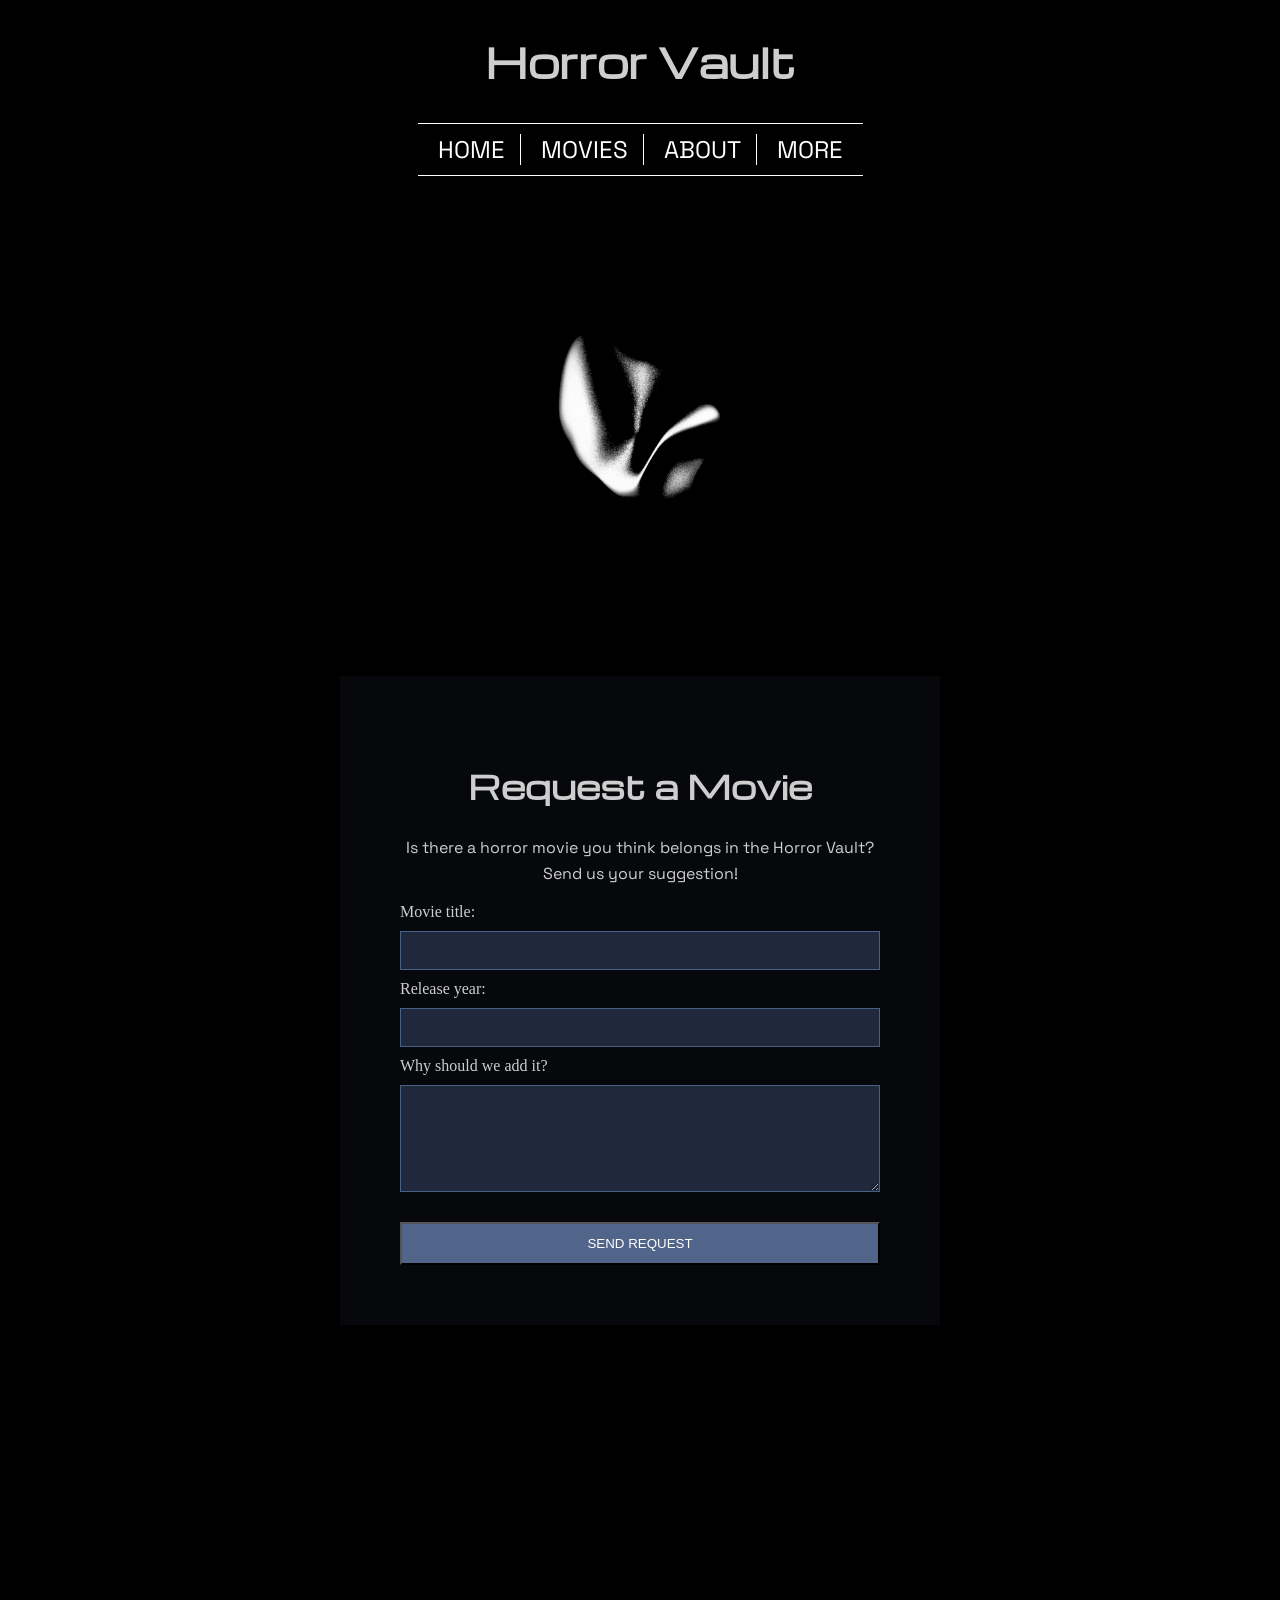
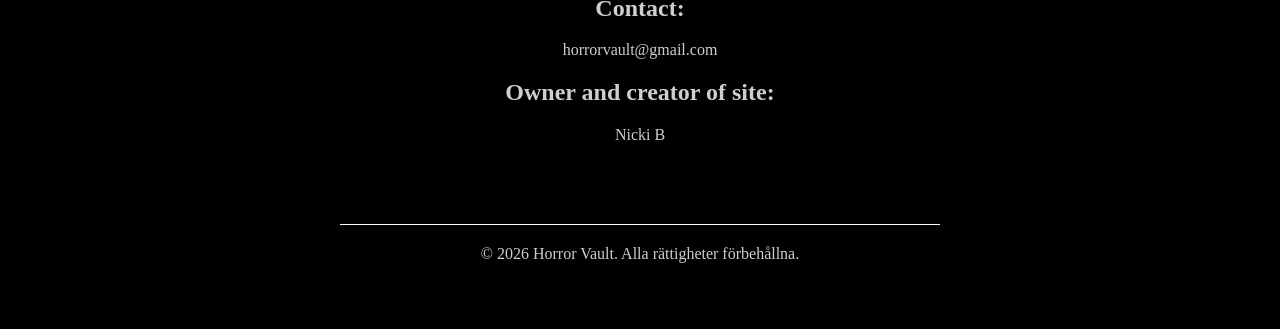
==== more.html @ a72b3e7f "Sep 17, 2026, 7:49 PM" ====
<!doctype html>
<html lang="en">
  <head>
    <meta charset="UTF-8" />
    <meta name="viewport" content="width=device-width, initial-scale=1.0" />
    <title>Horror Vault: More</title>
    <meta
      name="description"
      content="Send in requests for movies to be graded and added on the site, and take part in a quiz."
    />
    <link rel="stylesheet" href="style.css" />
  </head>
  <body>
    <nav class="navbar">
      <div class="nav-logo">
        <h1 class="logo-text">Horror Vault</h1>
      </div>

      <ul class="nav-links">
        <li><a href="index.html" class="nav-item">HOME</a></li>
        <li><a href="#movies-section" class="nav-item">MOVIES</a></li>
        <li><a href="#about" class="nav-item">ABOUT</a></li>
        <li><a href="" class="nav-item">MORE</a></li>
      </ul>
    </nav>

    <img
      class="effect-gif"
      src="pictures/effect.gif"
      alt="Gif of a white item moving"
    />
    <main>
      <section class="movie-request">
        <h2>Request a Movie</h2>

        <p>
          Is there a horror movie you think belongs in the Horror Vault? Send us
          your suggestion!
        </p>

        <form>
          <label for="movie">Movie title:</label>
          <input type="text" id="movie" name="movie" required />

          <label for="year">Release year:</label>
          <input type="number" id="year" name="year" />

          <label for="reason">Why should we add it?</label>
          <textarea id="reason" name="reason" rows="5"></textarea>

          <button type="submit">SEND REQUEST</button>
        </form>
      </section>
    </main>

    <!-- About/footer -->
    <footer class="main-footer">
      <div id="about" class="footer-content">
        <h2>Contact:</h2>
        <p>horrorvault@gmail.com</p>
        <h2>Owner and creator of site:</h2>
        <p>Nicki B</p>
        <p id="rättigheter">
          © 2026 Horror Vault. Alla rättigheter förbehållna.
        </p>
      </div>
    </footer>
  </body>
</html>
---- style.css ----
/* ===== Bara fonts ===== */
@font-face {
  font-family: "Michroma";
  src: url("fonts/Michroma-Regular.ttf") format("truetype");
  font-weight: 400;
  font-style: normal;
}

@font-face {
  font-family: "Caveat";
  src: url("fonts/Caveat-VariableFont_wght.ttf");
  font-weight: 400 700;
  font-style: normal;
}

@font-face {
  font-family: "Space Grotesk Michroma";
  src: url("fonts/SpaceGrotesk-VariableFont_wght.ttf") format("truetype");
  font-weight: 100 900;
  font-style: normal;
}
/* ===== Allmänt ===== */

* {
  box-sizing: border-box;
}

body {
  color: rgb(206, 206, 206);
  background-color: black;
  margin: 0;
}

html {
  scroll-behavior: smooth;
}

a {
  color: white;
  text-decoration: none;
}

/* ===== Navigering ===== */
.logo-text {
  font-family: "Michroma", sans-serif;
  font-size: 2.5rem;
}

.nav-item {
  font-family: "Space Grotesk Michroma", sans-serif;
  font-size: 1.5rem;
}

.nav-item:hover {
  color: #466086;
}
.navbar {
  display: flex;
  flex-direction: column;
  text-align: center;
}

.nav-links {
  display: flex;
  flex-direction: row;
  gap: 5px;
  margin: auto;
  list-style: none;
  padding: 10px 5px;
  border-top: 1px solid white;
  border-bottom: 1px solid white;
}

.nav-links li {
  padding: 0 15px;
  border-right: 1px solid white;
}

.nav-links li:last-child {
  border-right: none;
}

/* ===== Intro / om sidan ===== */

.about-site {
  width: 90%;
  max-width: 900px;
  margin: 0 auto;
  font-family: "Michroma", sans-serif;
  font-size: 1rem;
}

.eye-gif {
  width: 300px;
  max-width: 80%;
  height: auto;
  display: block;
  margin: 100px auto;
}

.intro {
  width: 100%;
  max-width: 100%;
  text-align: center;
  margin-bottom: 300px;
  padding: 0 10px;
}
/* ===== Filmer ===== */

.title {
  font-family: "Michroma", sans-serif;
  font-size: 2rem;
  text-align: center;
}

.case-number {
  font-family: "Space Grotesk Michroma", sans-serif;
  font-size: 1rem;
}
.movie-name {
  font-family: "Michroma", sans-serif;
  font-size: 1.5rem;
}

.movie-description {
  font-family: "Caveat", cursive;
  font-size: 1.5rem;
  margin: 20px 15px;
}

/* Kolumner minst 250px bredda, staplas på höjd på mobil, gap = avstånd */

.movies-grid {
  display: grid;
  grid-template-columns: 1fr;
  gap: 20px;
  justify-items: center;
}

.movie-poster {
  width: 300px;
  height: auto;
  align-self: center;
}
.movie-card {
  width: 90%;
  height: auto;
  display: flex;
  flex-direction: column;
  background-color: rgba(32, 41, 59, 0.2);
  border-color: red;
  text-align: center;
  max-width: 450px;
  place-items: center;
  padding: 15px;
  box-sizing: border-box;
}

/* ===== Footer/slutet av sidan ===== */

.main-footer {
  width: 100%;
  display: flex;
  justify-content: center;
  padding: 50px 20px;
  margin-top: 200px;
}

.footer-content {
  width: 100%;
  max-width: 600px;
  text-align: center;
}

#rättigheter {
  border-top: 1px solid white;
  padding-top: 20px;
  margin-top: 80px;
}

/* --- För mobiler --- */

@media (max-width: 599px) {
  .logo-text {
    font-size: 1.8rem;
  }

  .nav-item {
    font-size: 1rem;
  }

  .nav-links {
    gap: 5px;
    padding: 10px 5px;
  }

  .nav-links li {
    padding: 0 5px;
  }

  .movie-request {
    width: 90%;
    max-width: 600px;
    margin: 50px auto;
    padding: 25px;
    box-sizing: border-box;
  }
}

/* == För större skärmar) == */

@media (min-width: 600px) {
  .movies-grid {
    grid-template-columns: repeat(2, 1fr);
  }
  .movie-request {
    padding: 60px;
  }
}

/* == Animationer / extra == */

.about-site {
  animation: fadeIn 2s ease-in;
}

@keyframes fadeIn {
  from {
    opacity: 0;
  }
  to {
    opacity: 1;
  }
}
/* == more.html == */
/* == intro == */
.effect-gif {
  width: 300px;
  max-width: 80%;
  height: auto;
  display: block;
  margin: 100px auto 100px;
}

/* == request-movie == */
.movie-request {
  width: 90%;
  max-width: 600px;
  margin: 100px auto;
  padding: 40px;
  text-align: center;
  background-color: rgba(32, 41, 59, 0.2);
}

.movie-request h2 {
  font-family: "Michroma", sans-serif;
  font-size: 2rem;
}

.movie-request p {
  font-family: "Space Grotesk Michroma", sans-serif;
  line-height: 1.6;
}

.movie-request form {
  display: flex;
  flex-direction: column;
  gap: 10px;
  text-align: left;
}

.movie-request input,
.movie-request textarea {
  padding: 10px;
  font-family: "Space Grotesk Michroma", sans-serif;
  background-color: #20293b;
  color: white;
  border: 1px solid #466086;
}

.movie-request button {
  margin-top: 20px;
  padding: 12px;
  cursor: pointer;
  color: white;
  background-color: #516489;
}

/* == Responsivtet (mobil->större skärm) MORE.HTML == */
@media (min-width: 600px) {
  .movie-request {
    padding: 60px;
  }
}
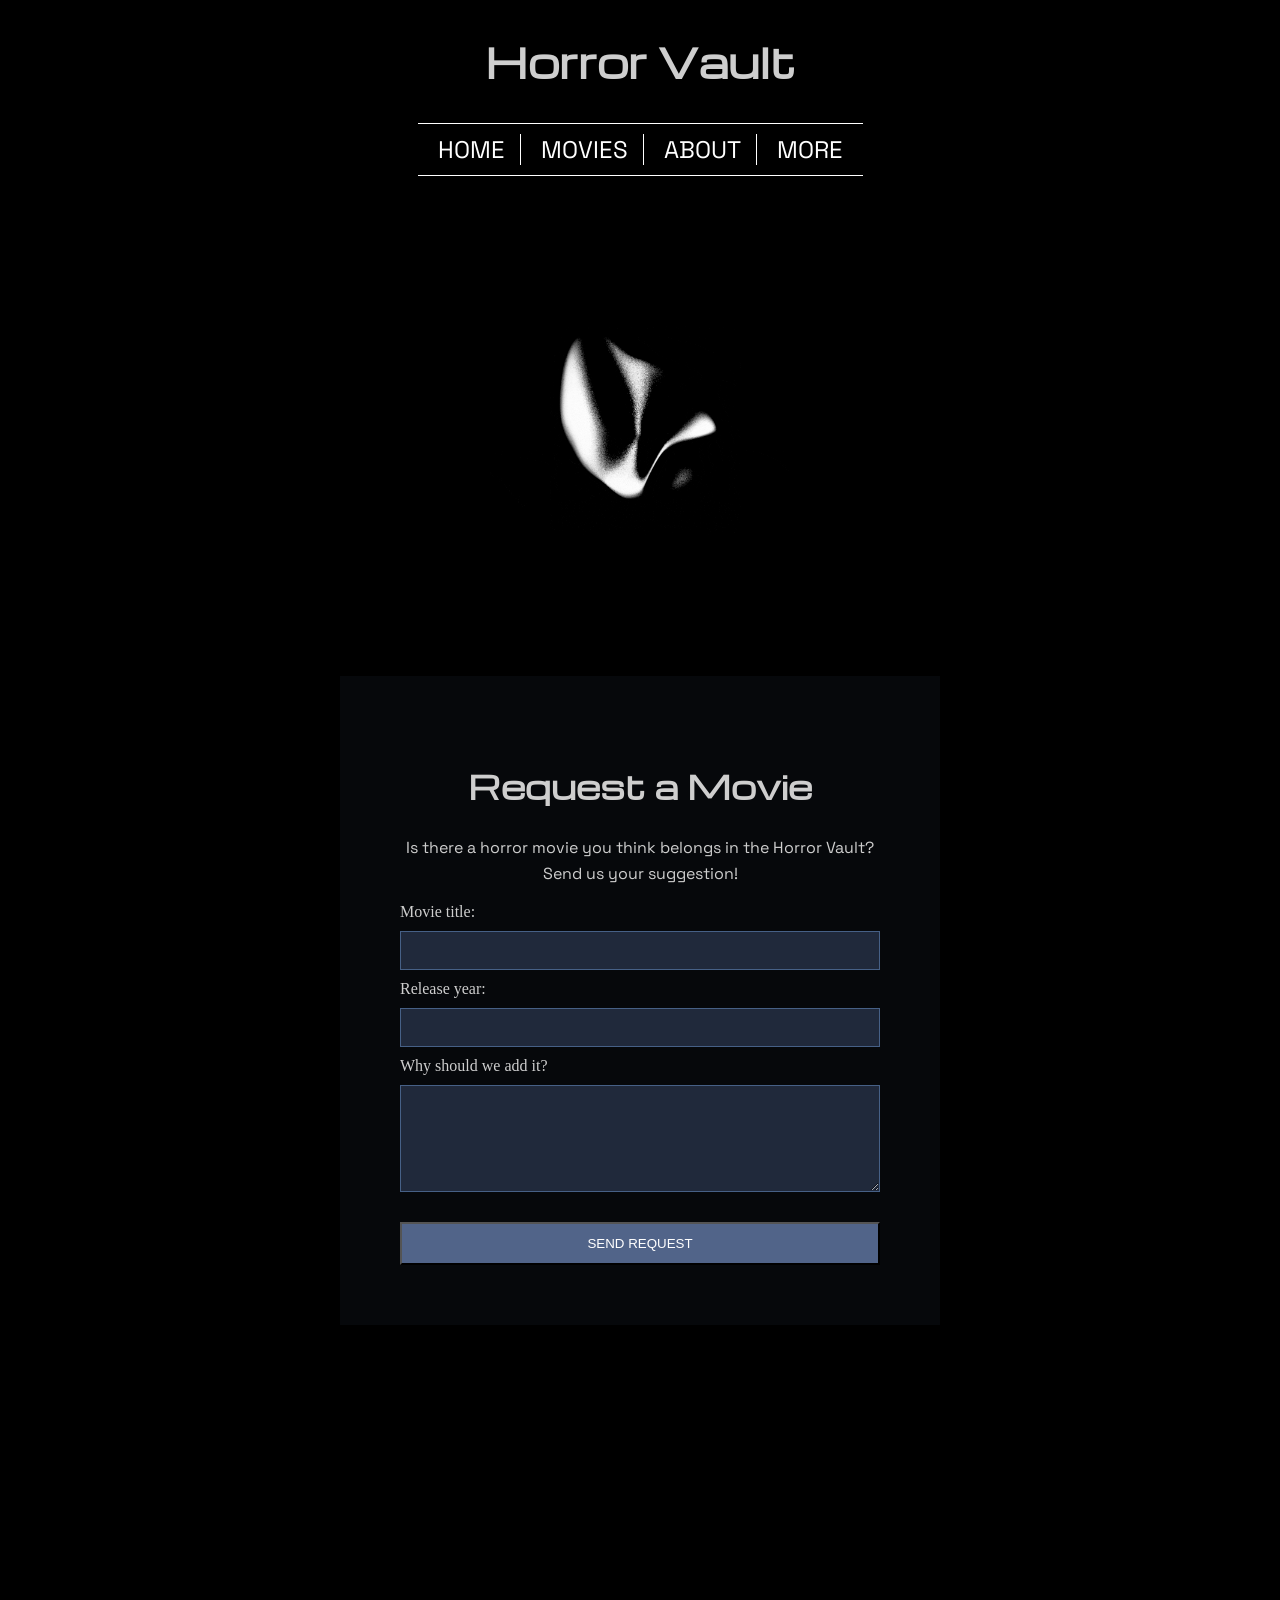
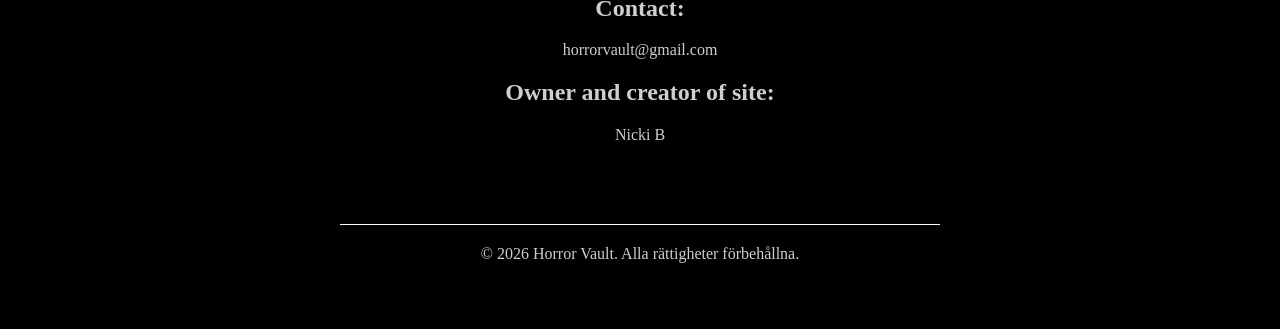
==== commit 08ed49e9: "Sep 18, 2026, 1:27 PM" ====
--- a/more.html
+++ b/more.html
@@ -18,9 +18,9 @@
 
       <ul class="nav-links">
         <li><a href="index.html" class="nav-item">HOME</a></li>
-        <li><a href="#movies-section" class="nav-item">MOVIES</a></li>
+        <li><a href="index.html#movies-section" class="nav-item">MOVIES</a></li>
         <li><a href="#about" class="nav-item">ABOUT</a></li>
-        <li><a href="" class="nav-item">MORE</a></li>
+        <li><a href="more.html" class="nav-item">MORE</a></li>
       </ul>
     </nav>
 
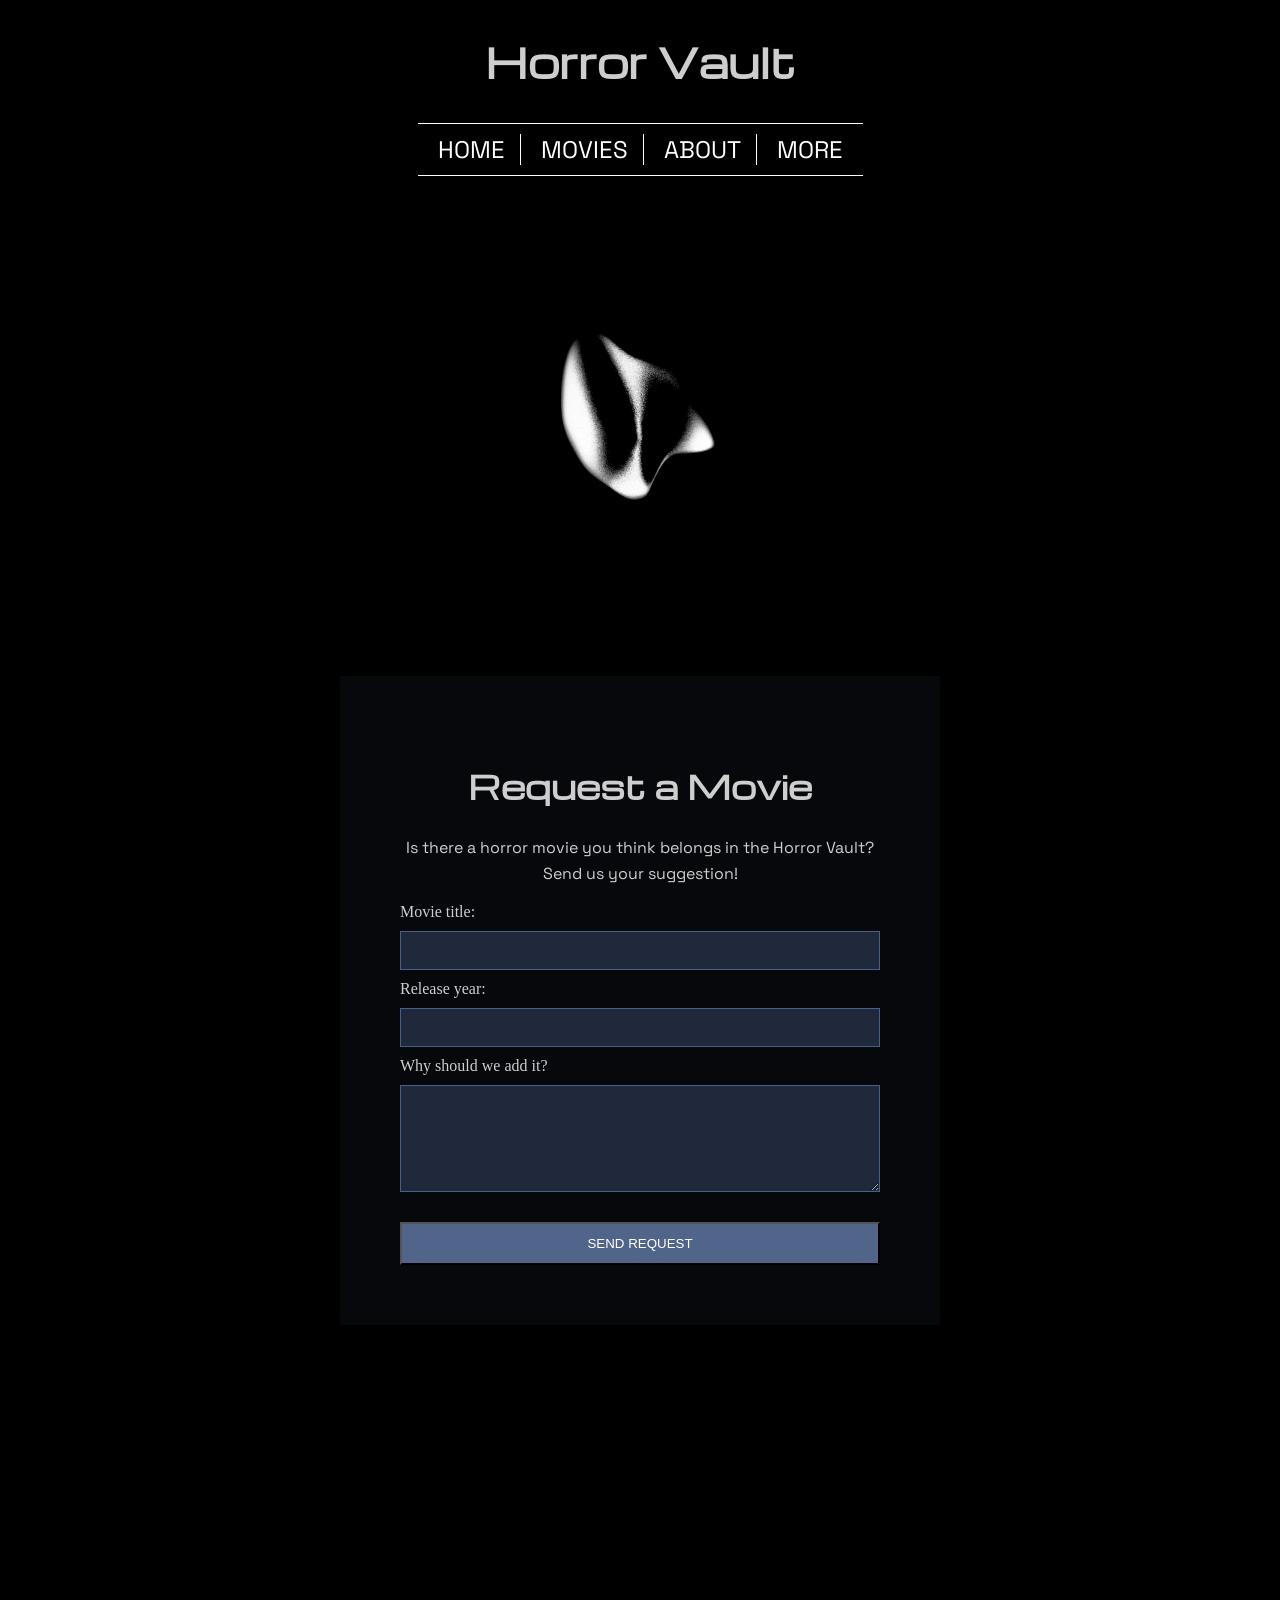
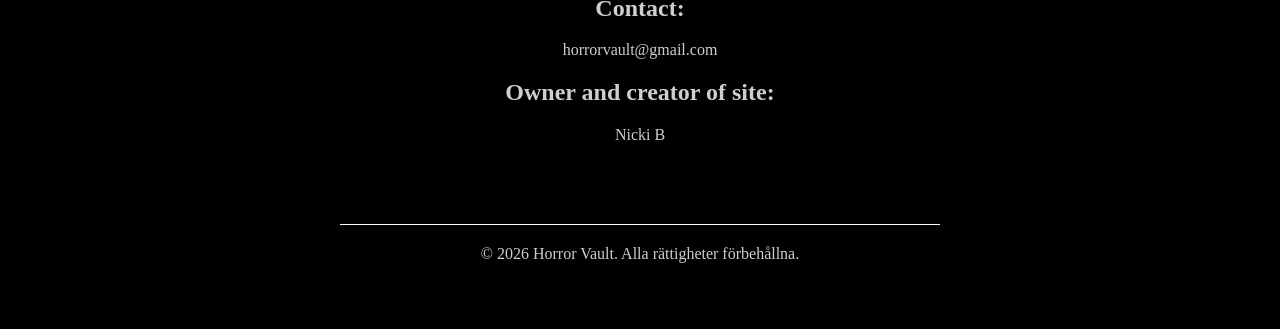
==== commit c53d27ec: "Sep 18, 2026, 1:40 PM" ====
--- a/more.html
+++ b/more.html
@@ -41,7 +41,6 @@
         <form>
           <label for="movie">Movie title:</label>
           <input type="text" id="movie" name="movie" required />
-
           <label for="year">Release year:</label>
           <input type="number" id="year" name="year" />
 
--- a/style.css
+++ b/style.css
@@ -148,7 +148,6 @@
   display: flex;
   flex-direction: column;
   background-color: rgba(32, 41, 59, 0.2);
-  border-color: red;
   text-align: center;
   max-width: 450px;
   place-items: center;
@@ -274,7 +273,7 @@
   padding: 10px;
   font-family: "Space Grotesk Michroma", sans-serif;
   background-color: #20293b;
-  color: white;
+  color: ffffff;
   border: 1px solid #466086;
 }
 
@@ -282,7 +281,7 @@
   margin-top: 20px;
   padding: 12px;
   cursor: pointer;
-  color: white;
+  color: #ffffff;
   background-color: #516489;
 }
 
